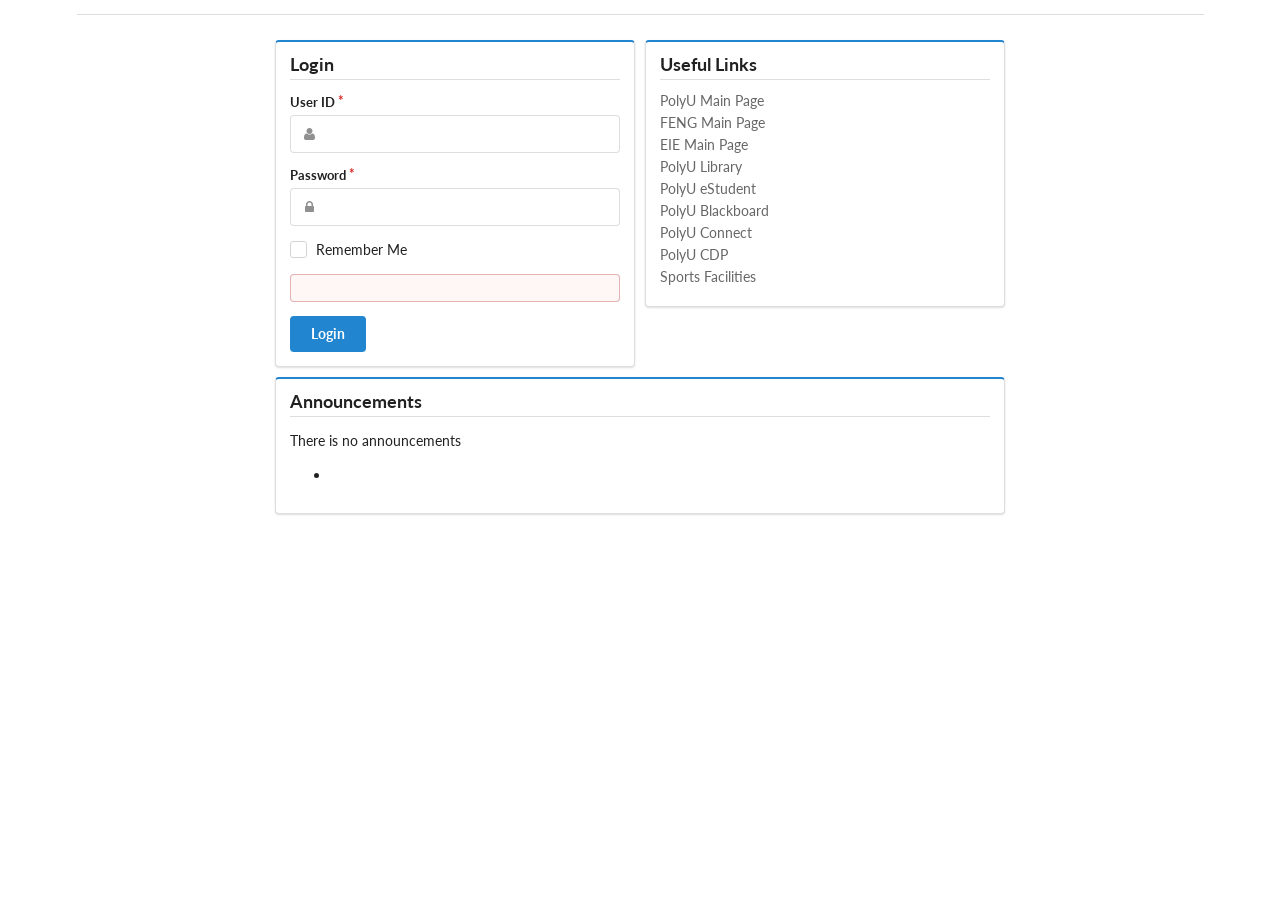
==== WebContent/index.html @ ab70e084 "1: create the abstract class IdAndTimeModel that other models inherited from; 2: complete indexContr" ====
<!DOCTYPE html>
<html xmlns:th="http://www.thymeleaf.org">
<head>
<base th:replace="template :: base" />
<title>Welcome to ePre</title>

<link rel="stylesheet" type="text/css" href="css/semantic.min.css" />
<link rel="stylesheet" type="text/css" href="css/page.css" />
<style type="text/css">
#row1 .segment{
	max-width: 360px;
	width: 360px;
}
table{
	margin-left: auto;
	margin-right: auto;
	border-collapse: separate;
	border-spacing: 10px;
}
td{
	vertical-align: top;
}
</style>

<script type="text/javascript" src="javascript/jquery.js"></script>
<script type="text/javascript" src="javascript/jquery.form.js"></script>
<script type="text/javascript" src="javascript/semantic.js"></script>
<script type="text/javascript">
$(document).ready(function(){
	var login_form = $("#login-form");
	if (1 == login_form.length) {
		login_form.form({
			fields: {
				user: {
					identifier: "user",
					rules: [{
						type   : "empty",
						prompt : "Please enter your user ID"
					}]
				},
				password: {
					identifier : "password",
					rules: [{
						type   : "empty",
						prompt : "Please enter a password"
					}]
				}
			}
		});
	}
});
</script>
</head>

<body>
<article class="ui container page">
	<section th:replace="template :: header"></section>
	<div class="ui divider"></div>
	
	<section id="page-content">
	<table>
		<tr id="row1">
			<td>
				<div class="ui blue segment" id="login-segment">
					<h3 class="ui dividing header">Login</h3>
					<form action="login.do" method="post" class="ui form" id="login-form">
						<div class="required field">
							<label class="ui left aligned header">User ID</label>
							<div class="ui left icon input">
								<i class="user icon"></i>
								<input type="text" name="user" required="required" maxlength="16" />
							</div>
						</div>
						<div class="required field">
							<label class="ui left aligned header">Password</label>
							<div class="ui left icon input">
								<i class="lock icon"></i>
								<input type="password" name="password" required="required" maxlength="32" />
							</div>
						</div>
						<div class="field">
							<div class="ui checkbox">
								<input type="checkbox" name="remember" />
								<label>Remember Me</label>
							</div>
						</div>
						<div class="ui error message" style="display: block;" th:text="${error_message}" th:if="${null != error_message}"></div>
						<div class="ui error message" th:if="${null == error_message}"></div>
						<div>
							<button class="ui blue submit button">Login</button>
						</div>
					</form>
				</div>
			</td>
			<td>
				<div class="ui blue segment">
					<h3 class="ui dividing header">Useful Links</h3>
					<div class="ui vertical text menu">
						<a class="item" href="http://www.polyu.edu.hk" >PolyU Main Page</a>
						<a class="item" href="http://www.polyu.edu.hk/feng/" >FENG Main Page</a>
						<a class="item" href="http://eie.polyu.edu.hk" >EIE Main Page</a>
						<a class="item" href="https://www.lib.polyu.edu.hk" >PolyU Library</a>
						<a class="item" href="https://www38.polyu.edu.hk/eStudent/" >PolyU eStudent</a>
						<a class="item" href="https://learn.polyu.edu.hk" >PolyU Blackboard</a>
						<a class="item" href="https://www.outlook.com/connect.polyu.hk" >PolyU Connect</a>
						<a class="item" href="http://www.polyu.edu.hk/sao/CDP/" >PolyU CDP</a>
						<a class="item" href="https://www40.polyu.edu.hk/saosport/" >Sports Facilities</a>
					</div>
				</div>
			</td>
		</tr>
		<tr>
			<td colspan="2">
				<div class="ui blue segment">
					<h3 class="ui dividing header">Announcements</h3>
					<p th:if="${#lists.isEmpty(announcements)}">There is no announcements</p>
					<ul th:if="${not #lists.isEmpty(announcements)}">
						<li th:each="announcement : ${announcements}">
							<p th:text="${ announcement.getContent() }"></p>
							<p style="text-align: right;" th:text="${ announcement.getCreateTimeInfo(null) }"></p>
						</li>
					</ul>
				</div>
			</td>
		</tr>
	</table>
	</section>
	
	<div th:replace="template :: footer"></div>
</article>
</body>
</html>
---- WebContent/css/page.css ----
@CHARSET "UTF-8";
.page{
	min-width: 800px;
}
.logo{
	margin-left: 8px;
}
#page-header{
	margin-top: 8px;
}
#page-content{
	min-height: 600px;
}
#page-footer{
	padding-top: 20px;
	padding-bottom: 20px;
	text-align: center;
}
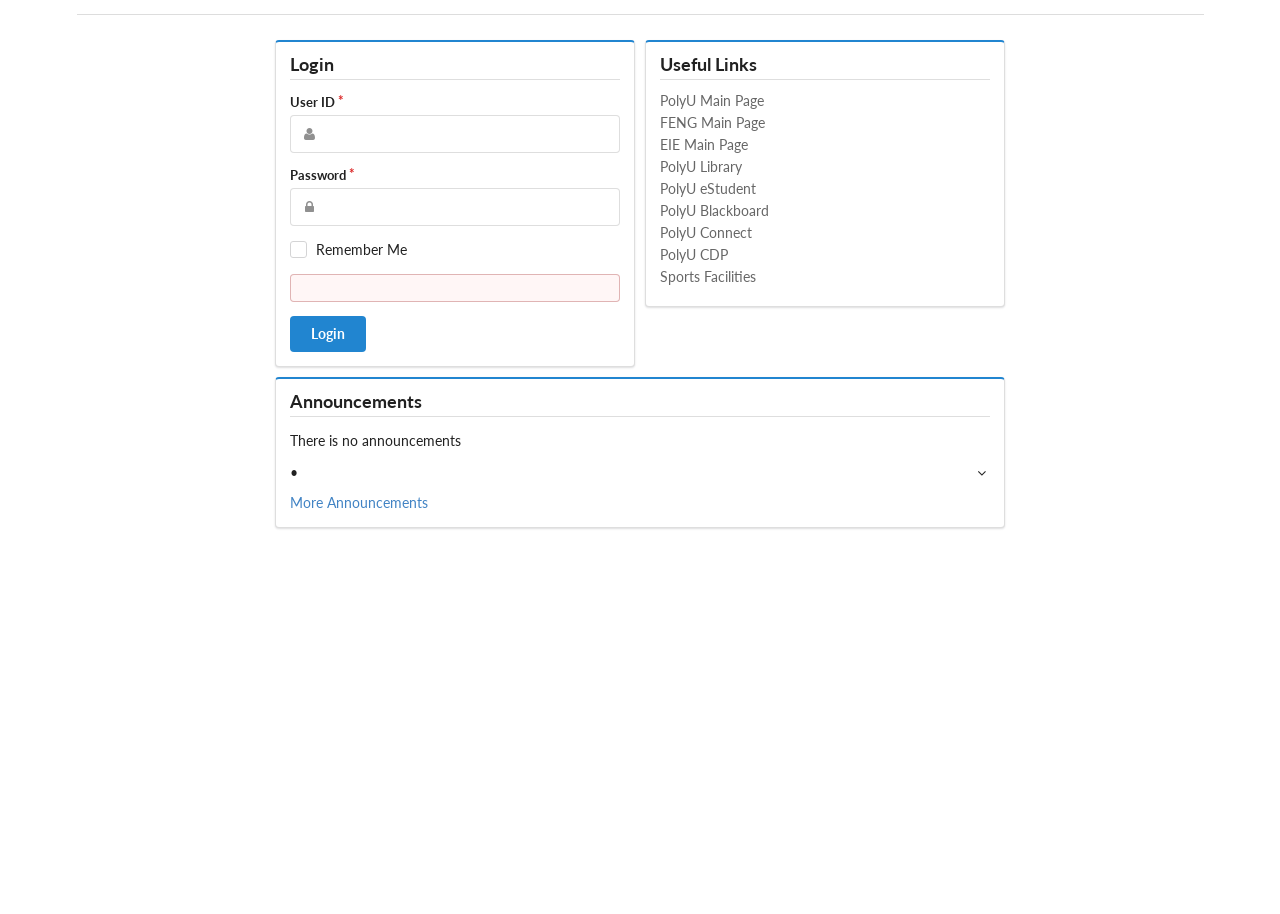
==== commit 757685f6: "Improve the index.html (login page); Add the student page" ====
--- a/WebContent/index.html
+++ b/WebContent/index.html
@@ -1,55 +1,18 @@
 <!DOCTYPE html>
 <html xmlns:th="http://www.thymeleaf.org">
 <head>
+<meta charset="UTF-8" />
 <base th:replace="template :: base" />
 <title>Welcome to ePre</title>
 
 <link rel="stylesheet" type="text/css" href="css/semantic.min.css" />
 <link rel="stylesheet" type="text/css" href="css/page.css" />
-<style type="text/css">
-#row1 .segment{
-	max-width: 360px;
-	width: 360px;
-}
-table{
-	margin-left: auto;
-	margin-right: auto;
-	border-collapse: separate;
-	border-spacing: 10px;
-}
-td{
-	vertical-align: top;
-}
-</style>
+<link rel="stylesheet" type="text/css" href="css/index.css" />
 
 <script type="text/javascript" src="javascript/jquery.js"></script>
 <script type="text/javascript" src="javascript/jquery.form.js"></script>
 <script type="text/javascript" src="javascript/semantic.js"></script>
-<script type="text/javascript">
-$(document).ready(function(){
-	var login_form = $("#login-form");
-	if (1 == login_form.length) {
-		login_form.form({
-			fields: {
-				user: {
-					identifier: "user",
-					rules: [{
-						type   : "empty",
-						prompt : "Please enter your user ID"
-					}]
-				},
-				password: {
-					identifier : "password",
-					rules: [{
-						type   : "empty",
-						prompt : "Please enter a password"
-					}]
-				}
-			}
-		});
-	}
-});
-</script>
+<script type="text/javascript" src="javascript/index.js"></script>
 </head>
 
 <body>
@@ -57,7 +20,7 @@
 	<section th:replace="template :: header"></section>
 	<div class="ui divider"></div>
 	
-	<section id="page-content">
+	<section id="page_content">
 	<table>
 		<tr id="row1">
 			<td>
@@ -114,12 +77,19 @@
 				<div class="ui blue segment">
 					<h3 class="ui dividing header">Announcements</h3>
 					<p th:if="${#lists.isEmpty(announcements)}">There is no announcements</p>
-					<ul th:if="${not #lists.isEmpty(announcements)}">
-						<li th:each="announcement : ${announcements}">
-							<p th:text="${ announcement.getContent() }"></p>
-							<p style="text-align: right;" th:text="${ announcement.getCreateTimeInfo(null) }"></p>
+					<ul class="ui divided list" th:unless="${#lists.isEmpty(announcements)}">
+						<li class="item" th:each="announcement : ${announcements}">
+							<h5 class="announcement_header">
+								<span th:text="${ announcement.getTitle() }"></span>
+								<i class="ui right floated down angle icon"></i>
+							</h5>
+							<div style="display: none;">
+								<p class="announcement_content" th:text="${ announcement.getContent() }"></p>
+								<p class="announcement_time" th:text="${ announcement.getCreateTimeInfo(null) }"></p>
+							</div>
 						</li>
 					</ul>
+					<a href="annoucement/list.do" th:if="${#lists.size(announcements) > 5}">More Announcements</a>
 				</div>
 			</td>
 		</tr>
--- a/WebContent/css/page.css
+++ b/WebContent/css/page.css
@@ -5,13 +5,21 @@
 .logo{
 	margin-left: 8px;
 }
-#page-header{
+#page_header{
 	margin-top: 8px;
 }
-#page-content{
+#page_header_logos{
+	vertical-align: bottom;
+}
+#my_user_info{
+	line-height: 1.25em;
+	font-size: 0.8em;
+	text-align: right;
+}
+#page_content{
 	min-height: 600px;
 }
-#page-footer{
+#page_footer{
 	padding-top: 20px;
 	padding-bottom: 20px;
 	text-align: center;
--- a/WebContent/css/index.css
+++ b/WebContent/css/index.css
@@ -0,0 +1,29 @@
+#row1 .segment{
+	max-width: 360px;
+	width: 360px;
+}
+table{
+	margin-left: auto;
+	margin-right: auto;
+	border-collapse: separate;
+	border-spacing: 10px;
+}
+td{
+	vertical-align: top;
+}
+.announcement_header,
+.announcement_header:first-child,
+.announcement_header:last-child{
+	margin-top: 0.5em;
+	margin-bottom: 0.5em;
+	cursor: pointer;
+}
+.announcement_time{
+	color: #2185d0;
+	font-size: 0.9em;
+	text-align: right;
+	margin: 0;
+}
+.announcement_content{
+	margin: 0;
+}
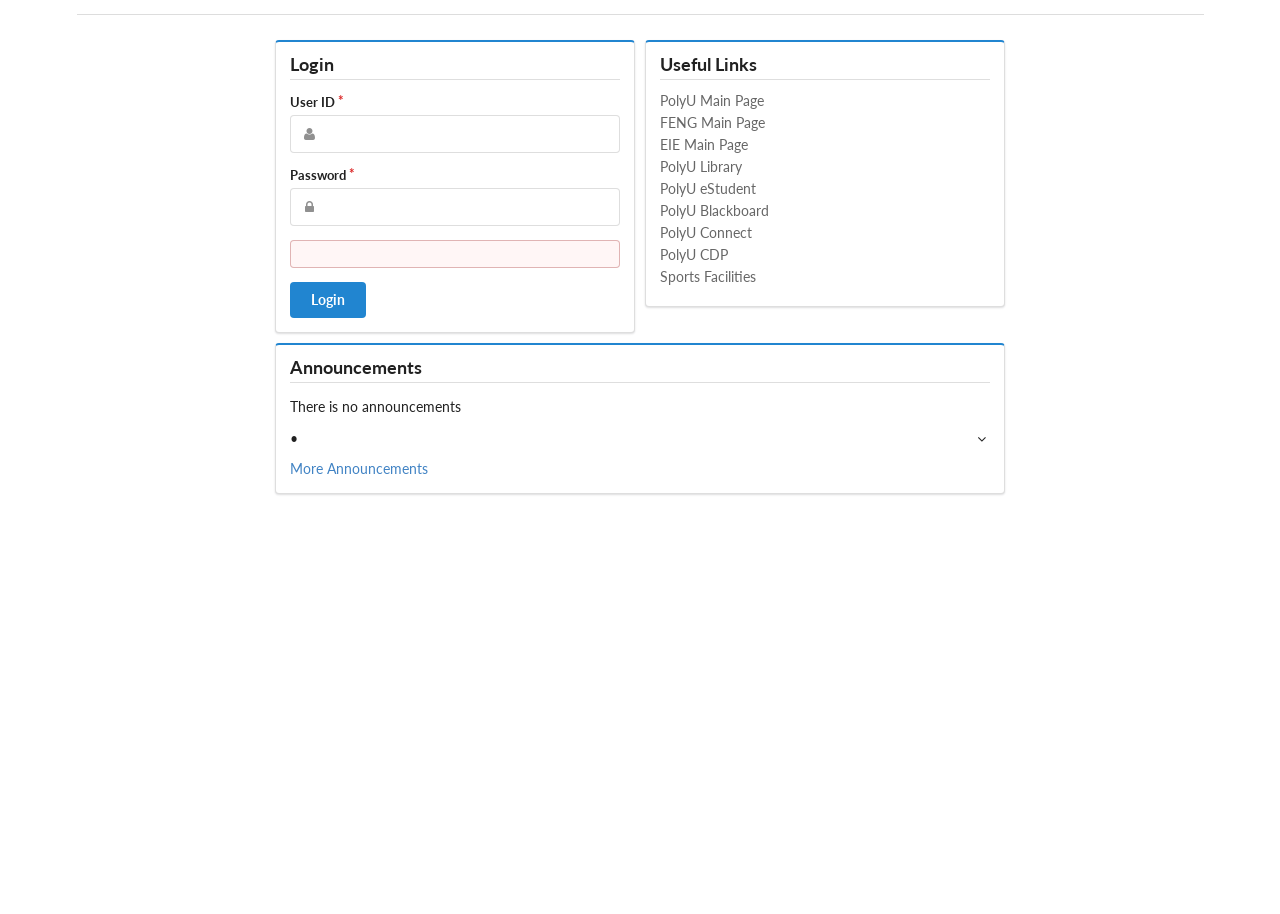
==== commit bac38dd2: "modified teacher page; some change in video page but not finished" ====
--- a/WebContent/index.html
+++ b/WebContent/index.html
@@ -5,13 +5,13 @@
 <base th:replace="template :: base" />
 <title>Welcome to ePre</title>
 
-<link rel="stylesheet" type="text/css" href="css/semantic.min.css" />
+<link rel="stylesheet" type="text/css" href="css/lib/semantic.min.css" />
 <link rel="stylesheet" type="text/css" href="css/page.css" />
 <link rel="stylesheet" type="text/css" href="css/index.css" />
 
-<script type="text/javascript" src="javascript/jquery.js"></script>
-<script type="text/javascript" src="javascript/jquery.form.js"></script>
-<script type="text/javascript" src="javascript/semantic.js"></script>
+<script type="text/javascript" src="javascript/lib/jquery.js"></script>
+<script type="text/javascript" src="javascript/lib/jquery.form.js"></script>
+<script type="text/javascript" src="javascript/lib/semantic.js"></script>
 <script type="text/javascript" src="javascript/index.js"></script>
 </head>
 
@@ -41,12 +41,7 @@
 								<input type="password" name="password" required="required" maxlength="32" />
 							</div>
 						</div>
-						<div class="field">
-							<div class="ui checkbox">
-								<input type="checkbox" name="remember" />
-								<label>Remember Me</label>
-							</div>
-						</div>
+
 						<div class="ui error message" style="display: block;" th:text="${error_message}" th:if="${null != error_message}"></div>
 						<div class="ui error message" th:if="${null == error_message}"></div>
 						<div>
--- a/WebContent/css/index.css
+++ b/WebContent/css/index.css
@@ -11,13 +11,24 @@
 td{
 	vertical-align: top;
 }
+
 .announcement_header,
 .announcement_header:first-child,
-.announcement_header:last-child{
+.announcement_header:last-child,
+ul.ui.divided.list li:before{
 	margin-top: 0.5em;
 	margin-bottom: 0.5em;
 	cursor: pointer;
 }
+/*
+ * Align the point before each list item except the first item,
+ * because the margin-top of the first item overlaps with the
+ * margin-bottom of the header
+ */
+ul.ui.divided.list li:first-child:before{
+	margin-top: 0;
+}
+
 .announcement_time{
 	color: #2185d0;
 	font-size: 0.9em;
